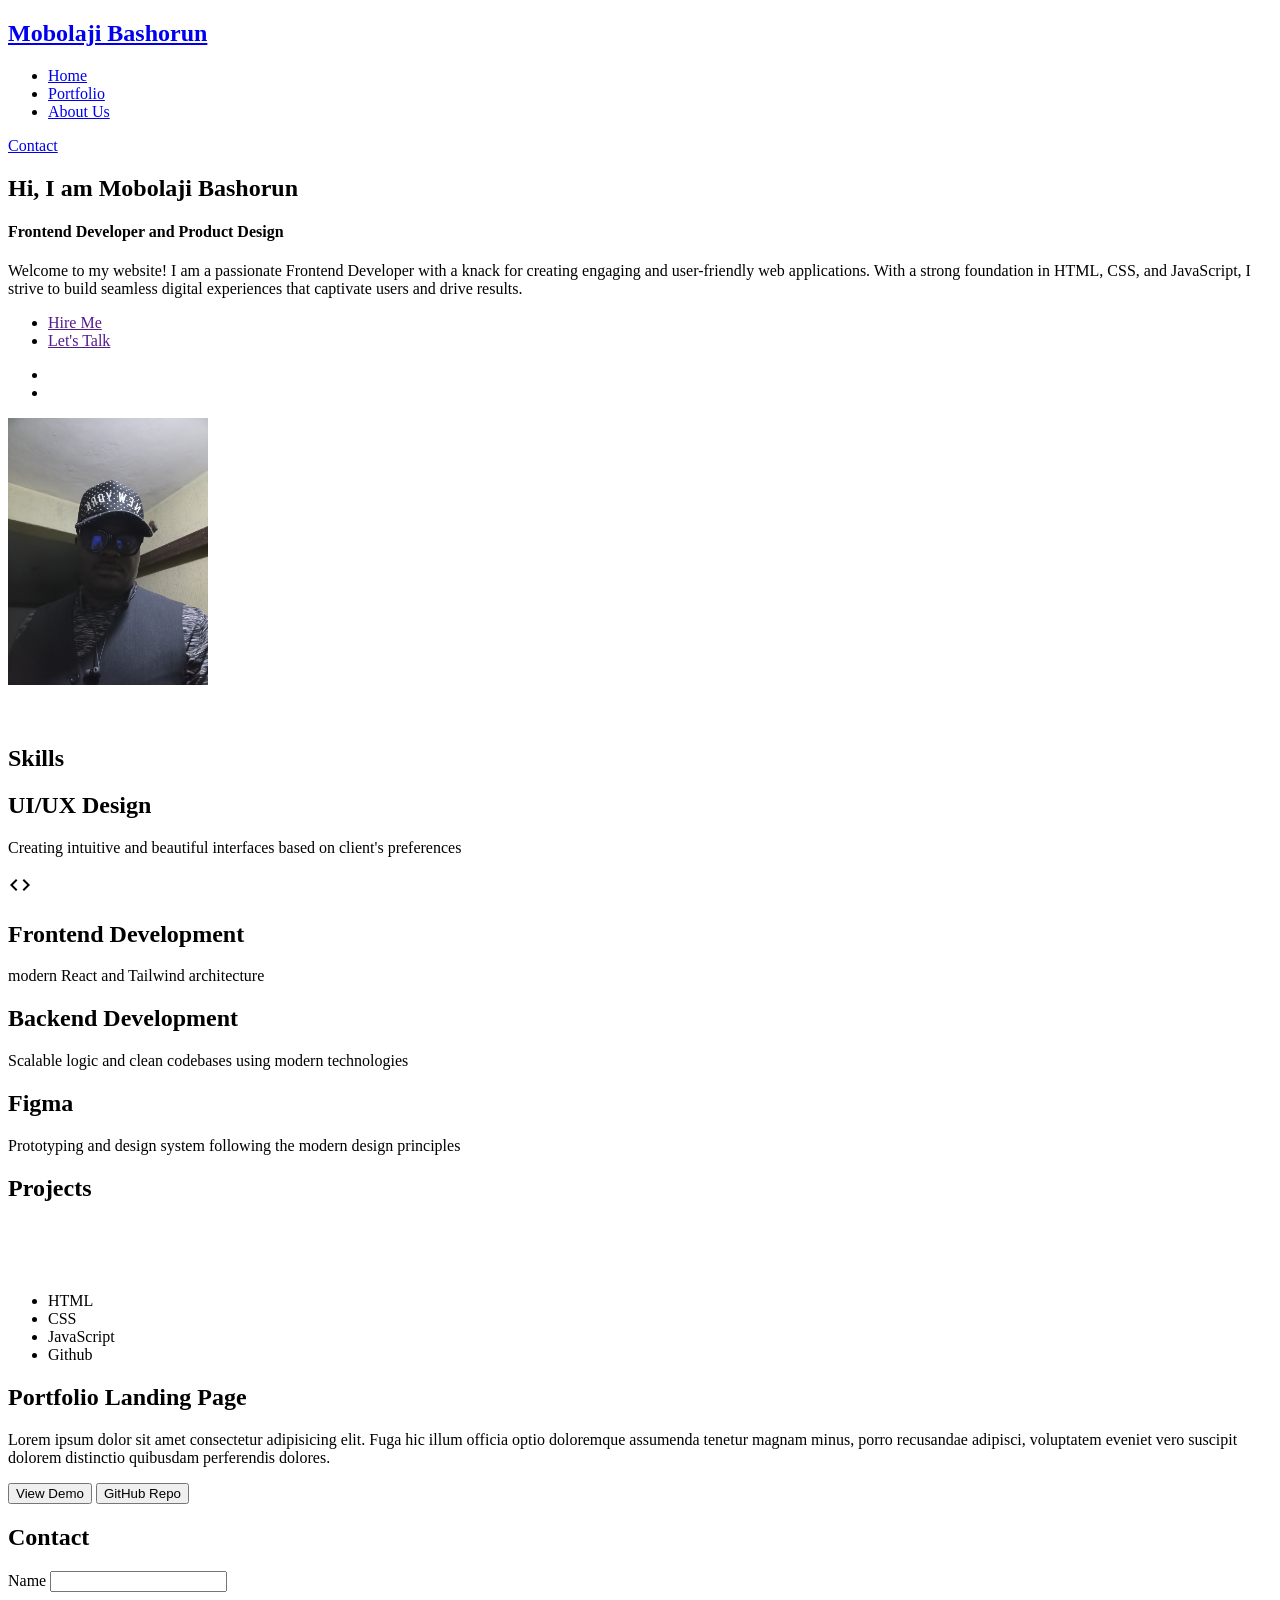
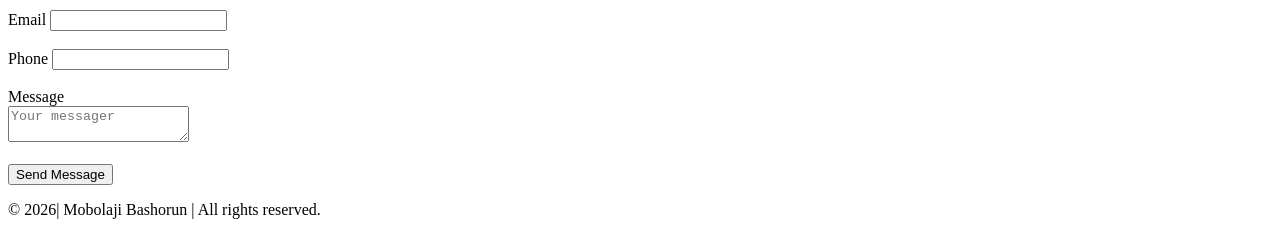
==== index.html @ 8c805443 "first commit" ====
<!DOCTYPE html>
<html lang="en">

<head>
    <meta charset="UTF-8">
    <meta name="viewport" content="width=device-width, initial-scale=1.0">
    <link rel="shortcut icon" href="favicon.ico" type="image/x-icon">
    <script src="https://kit.fontawesome.com/425eab629a.js" crossorigin="anonymous"></script>
    <link href="https://fonts.googleapis.com/css2?family=Material+Symbols+Outlined" rel="stylesheet" />
    <title>Portfolio</title>
</head>

<body>
    <!-- Header Section -->
    <header>
        <nav>

            <h2> <a href="/">Mobolaji Bashorun</a></h2>

            <ul>
                <li><a href="/">Home</a></li>
                <li><a href="#portfolio">Portfolio</a></li>
                <li><a href="#about">About Us</a></li>
            </ul>
            <div><a href="#contact">Contact</a></div>
        </nav>


        <!-- Hero Section -->
        <section>
            <div>
                <div>
                    <h1>Hi, I am <span>Mobolaji Bashorun</span></h1>
                    <h4>Frontend Developer and Product Design</h4>
                    <p>
                        Welcome to my website! I am a passionate Frontend Developer with a knack for creating engaging
                        and
                        user-friendly
                        web
                        applications. With a strong foundation in HTML, CSS, and JavaScript, I strive to build seamless
                        digital
                        experiences that
                        captivate users and drive results.
                    </p>
                </div>

                <ul>
                    <li><a href="">Hire Me</a></li>
                    <li><a href="">Let's Talk</a></li>
                </ul>

                <ul>
                    <li>
                        <i class="fa-brands fa-facebook"></i>
                    </li>

                    <li>
                        <i class="fa-brands fa-x-twitter"></i>
                    </li>
                </ul>
            </div>
            <img src="/bolo.jpeg" width="200" alt="Profile picture">
        </section>

    </header>


    <br><br>


    <!-- Skills Section -->
    <section id="skills" class="skills">
        <i class="fa-solid fa-bolt"></i>
        <h2>Skills</h2>
    </section>

    <div>
        <div>
            <i class="fa-solid fa-palette"></i>
            <h2>UI/UX Design</h2>
            <p>Creating intuitive and beautiful interfaces based on client's preferences</p>
        </div>

        <div>
            <span class="material-symbols-outlined">
                code
            </span>
            <h2>Frontend Development</h2>
            <p>modern React and Tailwind architecture</p>
        </div>

        <div>
            <i class="fa-solid fa-database"></i>
            <h2>Backend Development</h2>
            <p>Scalable logic and clean codebases using modern technologies</p>
        </div>

        <div>
            <i class="fa-brands fa-figma"></i>
            <h2>Figma</h2>
            <p>Prototyping and design system following the modern design principles</p>
        </div>


    </div>





    <!-- Project section -->

    <section id="projects" class="projects">
        <h2>Projects</h2>

        <br><br>

        <div>
            <div>
                <img src="https://t4.ftcdn.net/jpg/04/49/75/23/360_F_449752328_r4TeWFha21690lPh1I2xyvpiAaLghhdS.jpg"
                    width="300" alt="">
            </div>
            <div>
                <div>
                    <ul>
                        <li>HTML</li>
                        <li>CSS</li>
                        <li>JavaScript</li>
                        <li>Github</li>
                    </ul>
                </div>
                <div>
                    <h2>Portfolio Landing Page</h2>
                    <p>Lorem ipsum dolor sit amet consectetur adipisicing elit. Fuga hic illum officia optio doloremque
                        assumenda
                        tenetur magnam minus, porro recusandae adipisci, voluptatem eveniet vero suscipit dolorem
                        distinctio quibusdam
                        perferendis dolores.</p>
                </div>
                <div>
                    <button>View Demo</button>
                    <button>GitHub Repo</button>
                </div>
            </div>

        </div>

    </section>


    <!-- Contact Section -->

    <section id="contacts" class="contacts">
        <h2>Contact</h2>

        <form action="">
            <label for="name">Name</label>
            <input type="text" id="name">

            <br><br>

            <label for="email">Email</label>
            <input type="email" id="email">
            <br><br>

            <label for="phone">Phone</label>
            <input type="tel" id="phone">
            <br><br>

            <label for="msg">Message</label>
            <br>
            <textarea name="text" id="msg" placeholder="Your messager"></textarea>

            <br><br>

            <button>Send Message</button>
        </form>

    </section>


    <footer id="footer" class="footer">
        <p>&copy; <span id="year"></span>| Mobolaji Bashorun | All rights reserved.</p>
    </footer>

    <script>
        document.getElementById('year').
            textContent = new Date().getFullYear()
    </script>


</body>

</html>
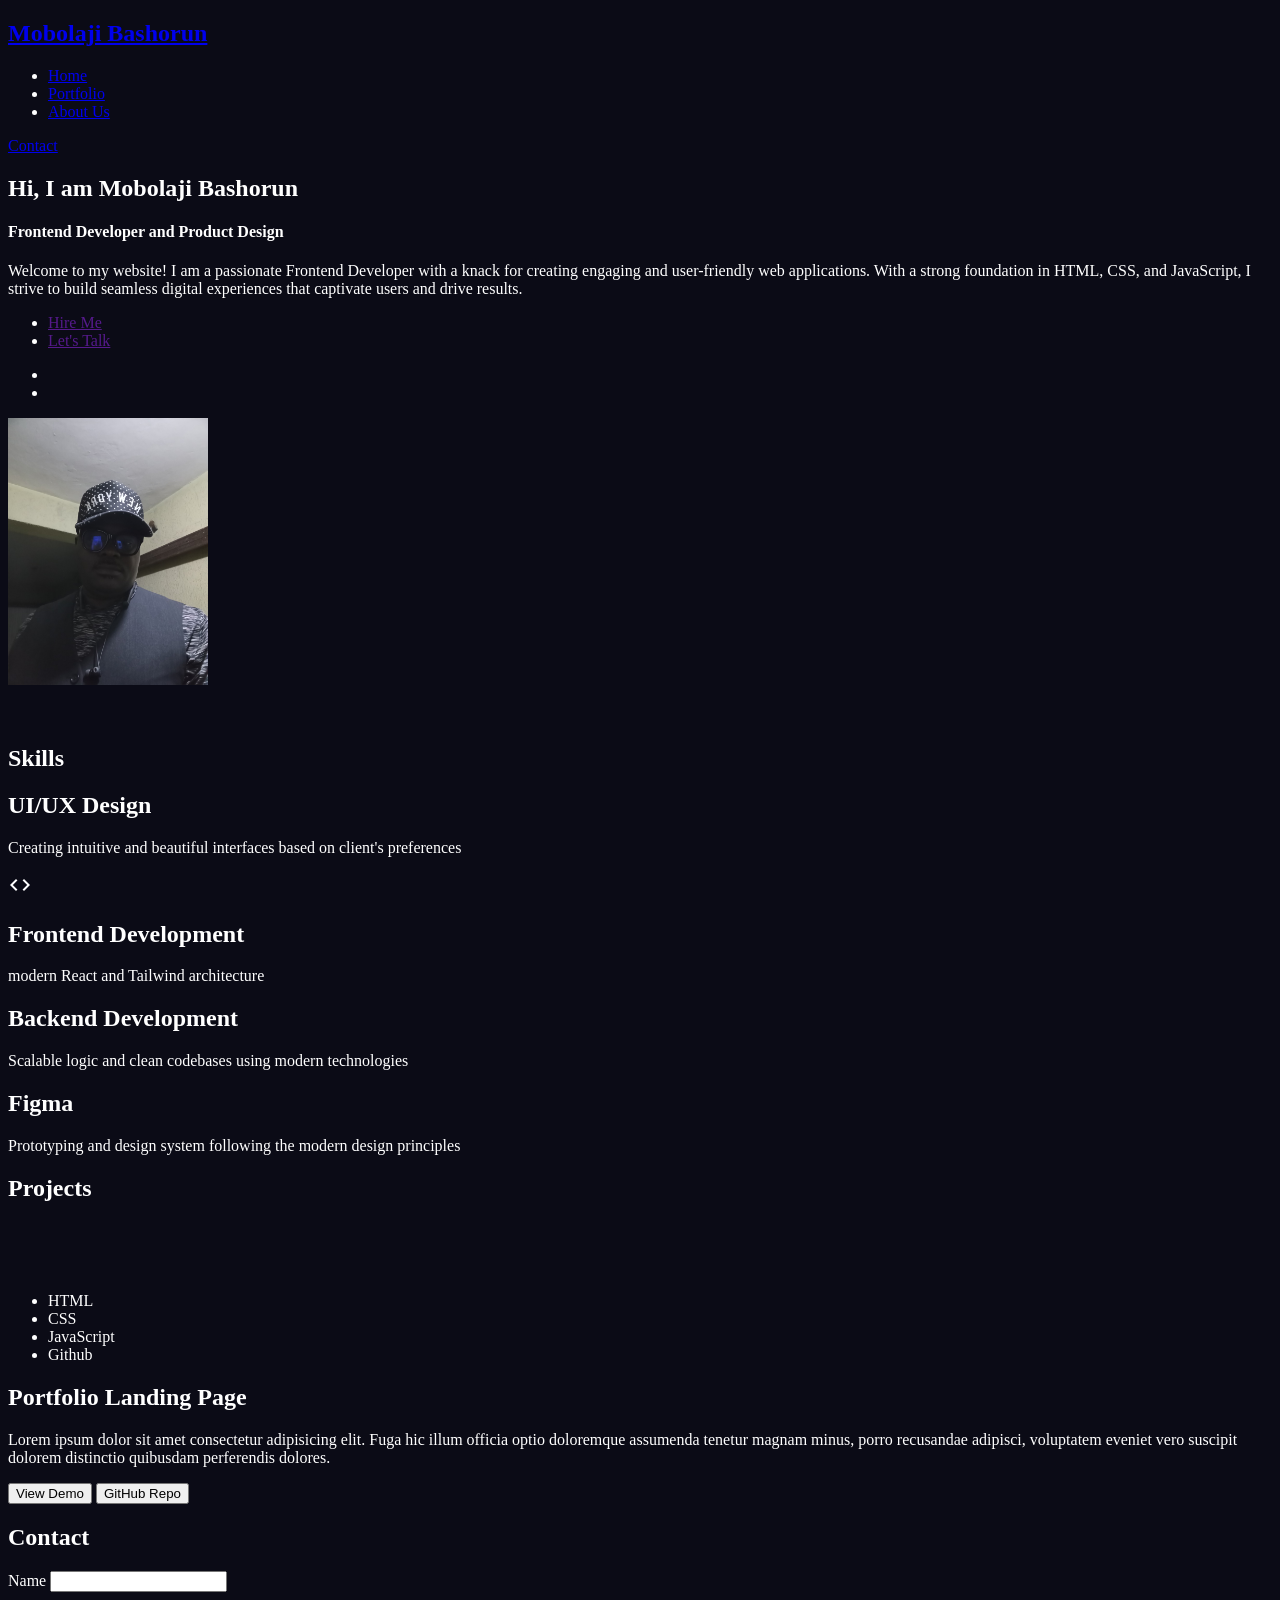
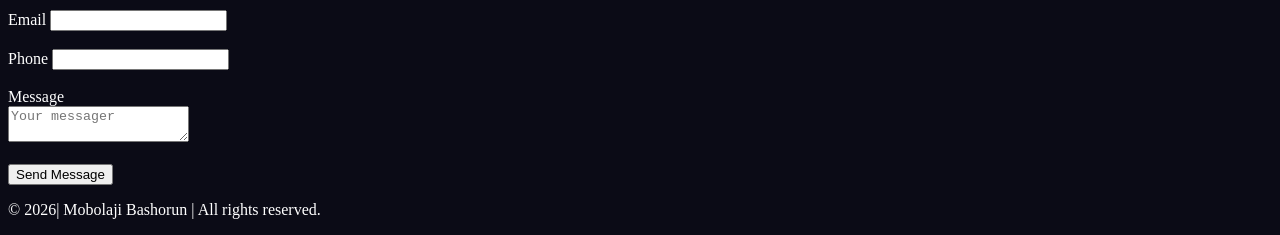
==== commit a444f4ae: "second commit" ====
--- a/index.html
+++ b/index.html
@@ -7,6 +7,7 @@
     <link rel="shortcut icon" href="favicon.ico" type="image/x-icon">
     <script src="https://kit.fontawesome.com/425eab629a.js" crossorigin="anonymous"></script>
     <link href="https://fonts.googleapis.com/css2?family=Material+Symbols+Outlined" rel="stylesheet" />
+    <link rel="stylesheet" href="style.css">
     <title>Portfolio</title>
 </head>
 
--- a/style.css
+++ b/style.css
@@ -0,0 +1,4 @@
+body{
+    background-color: #0b0b16;
+    color: #fff;
+}
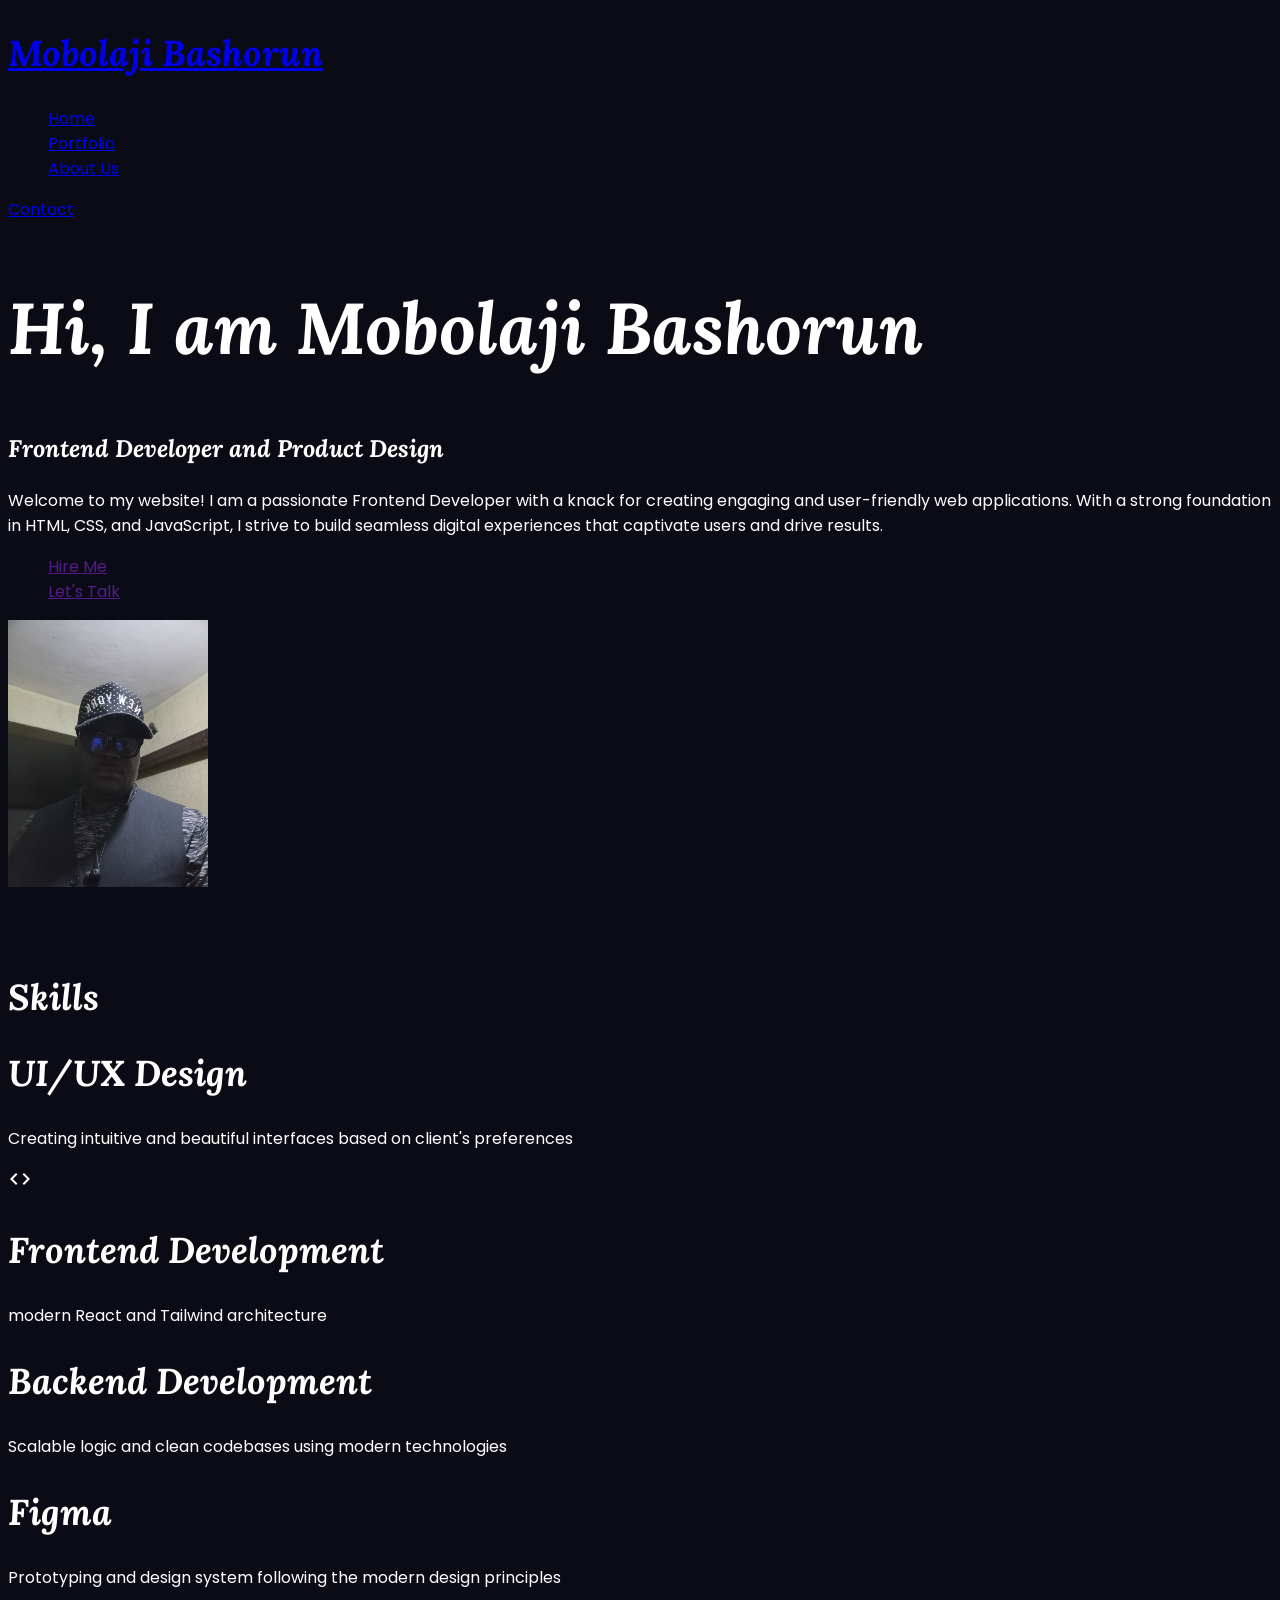
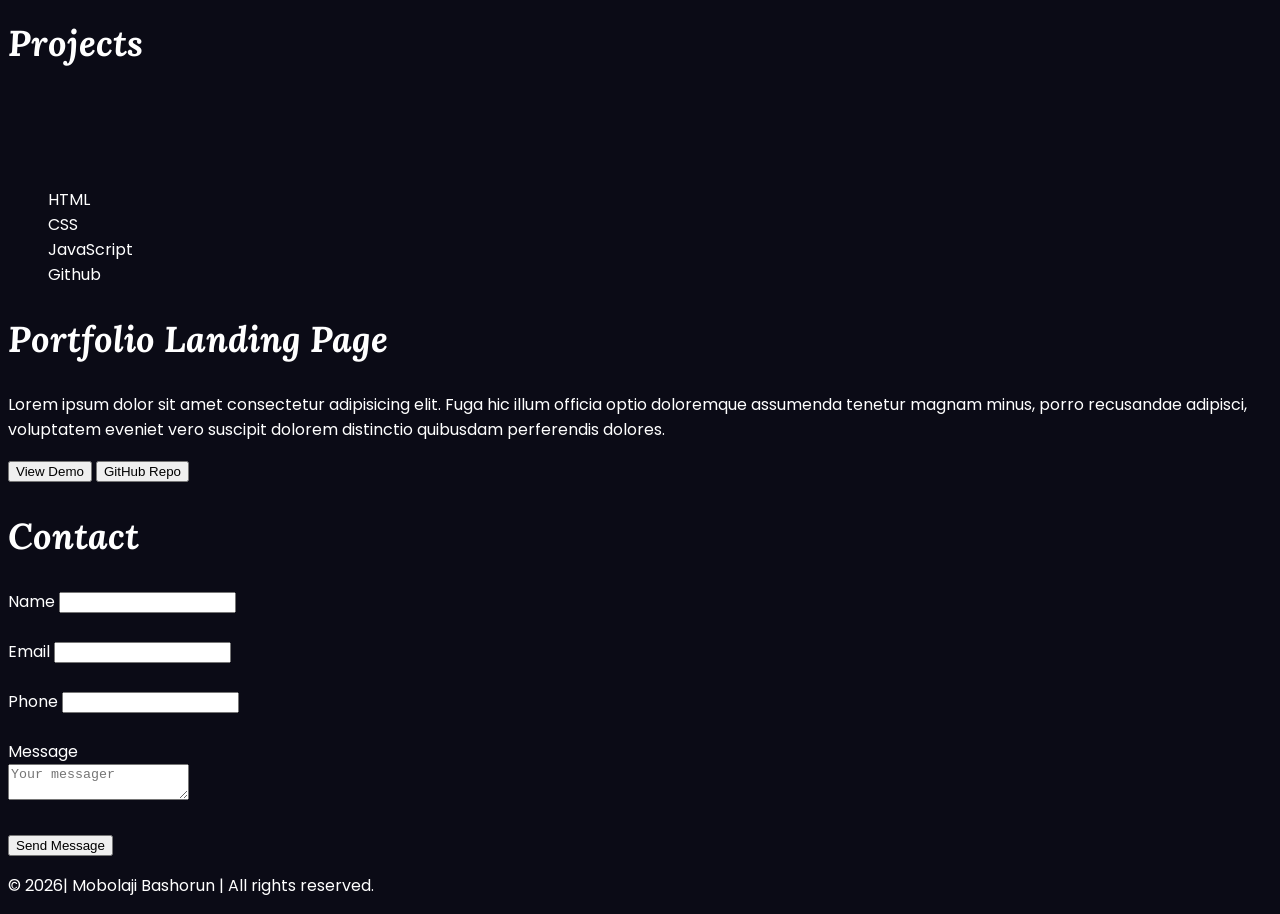
==== commit 4f170491: "Imported font from Google and updated font size" ====
--- a/index.html
+++ b/index.html
@@ -32,7 +32,7 @@
             <div>
                 <div>
                     <h1>Hi, I am <span>Mobolaji Bashorun</span></h1>
-                    <h4>Frontend Developer and Product Design</h4>
+                    <h3>Frontend Developer and Product Design</h3>
                     <p>
                         Welcome to my website! I am a passionate Frontend Developer with a knack for creating engaging
                         and
--- a/style.css
+++ b/style.css
@@ -1,4 +1,41 @@
-body{
+@import url('https://fonts.googleapis.com/css2?family=Lora:ital,wght@0,400..700;1,400..700&family=Poppins:ital,wght@0,300;0,400;0,500;0,600;0,700;1,300;1,400;1,500;1,600;1,700&display=swap');
+
+
+body {
     background-color: #0b0b16;
     color: #fff;
+    font-family: 'Poppins', sans-serif;
+    font-size: 16px;
+}
+
+h1,
+h2,
+h3,
+h4,
+h5,
+h6 {
+    font-family: "Lora", serif;
+    font-optical-sizing: auto;
+    font-style: italic;
+
+}
+
+h1 {
+    font-size: 72px;
+}
+
+h2 {
+    font-size: 36px;
+}
+
+h3 {
+    font-size: 24px;
+}
+
+ul{
+    list-style: none;
+}
+
+ol{
+    list-style: none;
 }
